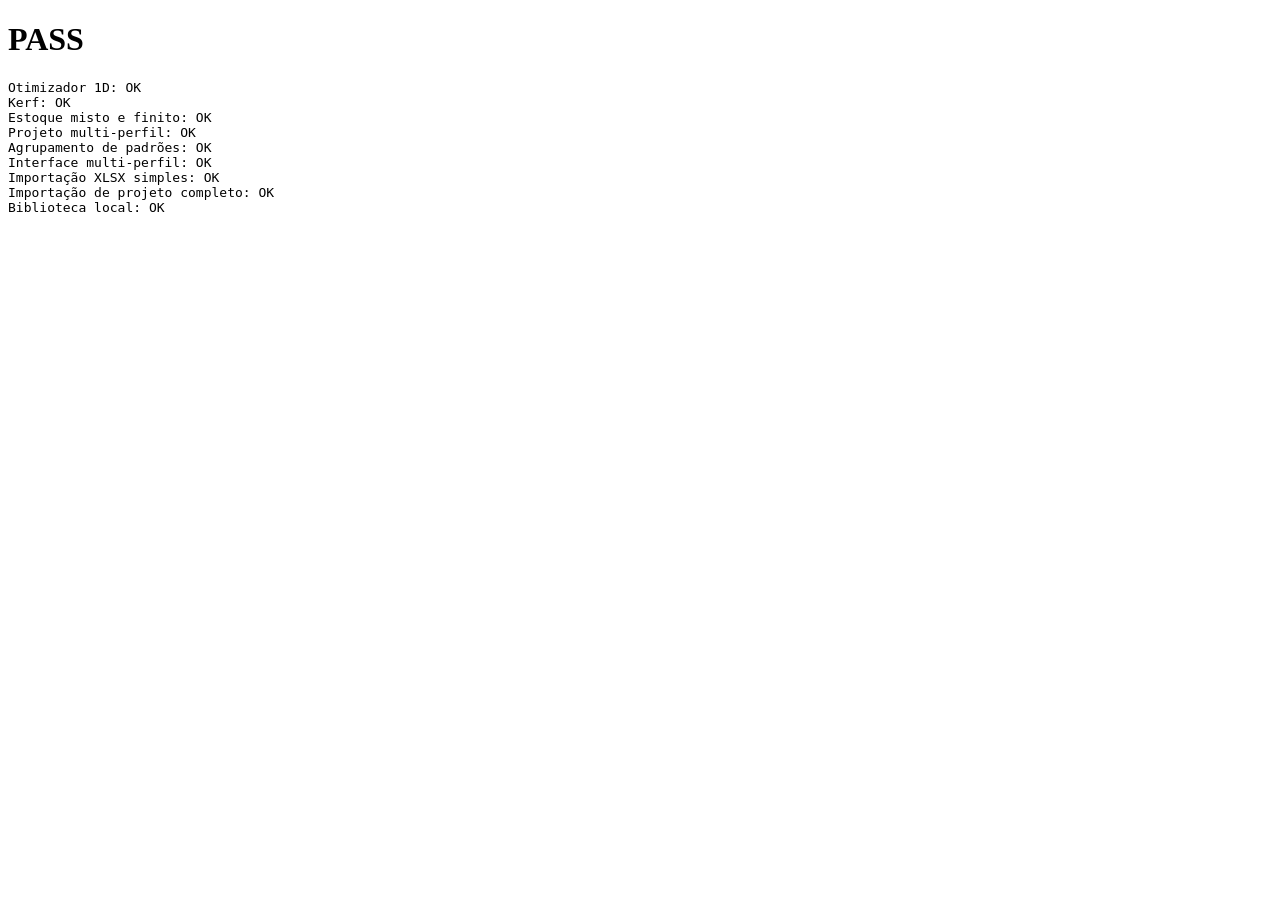
==== tests/browser-tests.html @ cd0a976c "feat: cria PipeSaver com projetos multi-perfil" ====
<!doctype html>
<html lang="pt-BR">
<head><meta charset="utf-8"><title>Testes PipeSaver</title></head>
<body>
  <h1 id="status">RUNNING</h1>
  <pre id="details"></pre>
  <iframe id="app" src="../index.html" style="position:absolute;width:1px;height:1px;opacity:0"></iframe>
  <script>
    const wait = ms => new Promise(resolve => setTimeout(resolve, ms));
    document.getElementById('app').addEventListener('load', async () => {
      const log = [];
      try {
        const frame = document.getElementById('app'), win = frame.contentWindow, doc = frame.contentDocument;
        const core = win.PipeSaverCore;
        if (!core) throw new Error('API PipeSaverCore não carregada');
        if (!win.XLSX) throw new Error('SheetJS local não carregado');
        if (doc.getElementById('emptyState')) throw new Error('O painel vazio ainda está presente');
        if (doc.querySelector('.brand-name').textContent.replace(/\s/g, '') !== 'PipeSaver' || doc.querySelector('.brand small')) throw new Error('A marca PipeSaver não foi compactada corretamente');
        if (core.numberFrom('1.250,5') !== 1250.5) throw new Error('Conversão numérica pt-BR inválida');

        const base = { projectName:'Teste', material:'Aço', profile:{type:'rectTube',label:'Tubo retangular',dimensions:{width:80,height:40,thickness:3}}, stockLength:6000 };
        const noKerf = core.optimizeCuttingList({ ...base, kerf:0, cuts:[{id:'A',length:3000,quantity:2,colorIndex:0}] });
        if (noKerf.bins.length !== 1 || noKerf.totalWaste !== 0) throw new Error('Plano sem kerf incorreto');
        const withKerf = core.optimizeCuttingList({ ...base, kerf:3, cuts:[{id:'A',length:3000,quantity:2,colorIndex:0}] });
        if (withKerf.bins.length !== 2 || withKerf.totalKerfLoss !== 6 || withKerf.totalWaste !== 5994 || withKerf.utilization !== 50) throw new Error('Espessura de corte não foi respeitada');
        const exactFit = core.optimizeCuttingList({ ...base, kerf:3, cuts:[{id:'A',length:3000,quantity:1,colorIndex:0},{id:'B',length:2997,quantity:1,colorIndex:1}] });
        if (exactFit.bins.length !== 1 || Math.abs(exactFit.bins[0].used - 6000) > 1e-7 || !exactFit.optimal) throw new Error('Encaixe exato ou prova de ótimo incorreta');
        if (core.groupedPatterns(withKerf)[0].bins.length !== 2) throw new Error('Agrupamento de padrões iguais incorreto');
        const mixed = core.optimizeCuttingList({ ...base, name:'Estoque misto', kerf:3, stockTypes:[
          {id:'retalho-2003',kind:'scrap',length:2003,quantity:1},
          {id:'retalho-1000',kind:'scrap',length:1000,quantity:1},
          {id:'comercial-6000',kind:'commercial',length:6000,quantity:null}
        ], cuts:[{id:'M',length:1000,quantity:3,colorIndex:0}] });
        if (mixed.bins.length !== 2 || mixed.totalStockLength !== 3003 || mixed.totalWaste !== 0 || mixed.bins.some(bin => bin.stockType.kind !== 'scrap')) throw new Error('Seleção de retalhos/blanks mistos incorreta');
        let shortageDetected = false;
        try { core.optimizeCuttingList({ ...base, name:'Estoque finito', kerf:0, stockTypes:[{id:'unico',kind:'scrap',length:1000,quantity:1}], cuts:[{id:'F',length:1000,quantity:2,colorIndex:0}] }); }
        catch (error) { shortageDetected = /insuficiente/.test(error.message); }
        if (!shortageDetected) throw new Error('Limite de quantidade dos blanks não foi respeitado');
        const project = core.optimizeProject({ projectName:'Projeto completo', profiles:[
          { ...base, id:'perfil-a', name:'Perfil A', kerf:0, stockTypes:[{id:'a-6000',kind:'commercial',length:6000,quantity:null}], cuts:[{id:'A',length:1000,quantity:2,colorIndex:0}] },
          { ...base, id:'perfil-b', name:'Perfil B', kerf:0, stockTypes:[{id:'b-3000',kind:'commercial',length:3000,quantity:null}], cuts:[{id:'B',length:500,quantity:2,colorIndex:0}] }
        ] });
        if (project.profileResults.length !== 2 || project.totalPieces !== 4 || project.totalBars !== 2) throw new Error('Perfis diferentes foram misturados ou não agregados corretamente');
        log.push('Otimizador 1D: OK', 'Kerf: OK', 'Estoque misto e finito: OK', 'Projeto multi-perfil: OK', 'Agrupamento de padrões: OK');

        const cutsBody = doc.getElementById('cutsBody');
        if (cutsBody.rows.length !== 1) throw new Error('Lista inicial de medidas inválida');
        const profileSelect = doc.getElementById('profileSelect');
        if (profileSelect.options.length !== 1 || doc.getElementById('stockBody').children.length !== 1) throw new Error('Cadastro inicial do perfil inválido');
        doc.getElementById('profileName').value = 'Longarinas';
        doc.getElementById('profileName').dispatchEvent(new Event('input'));
        doc.getElementById('addProfileButton').click();
        if (profileSelect.options.length !== 2 || doc.getElementById('profileName').value !== 'Perfil 2') throw new Error('Botão adicionar perfil falhou');
        profileSelect.value = profileSelect.options[0].value;
        profileSelect.dispatchEvent(new Event('change'));
        if (doc.getElementById('profileName').value !== 'Longarinas') throw new Error('Dados não foram preservados ao trocar de perfil');
        const stockBody = doc.getElementById('stockBody');
        doc.getElementById('addStockButton').click();
        if (stockBody.children.length !== 2 || stockBody.lastElementChild.querySelector('.stock-kind').value !== 'scrap') throw new Error('Botão adicionar blank/retalho falhou');
        stockBody.lastElementChild.querySelector('.remove-stock').click();
        if (stockBody.children.length !== 1) throw new Error('Remoção de blank/retalho falhou');
        doc.getElementById('addCutButton').click();
        if (cutsBody.rows.length !== 2) throw new Error('Botão adicionar medida falhou');
        cutsBody.querySelector('tr:last-child .remove-cut').click();
        doc.getElementById('sectionType').value = 'roundTube';
        doc.getElementById('sectionType').dispatchEvent(new Event('change'));
        if (doc.querySelectorAll('#dimensionFields input').length !== 2) throw new Error('Campos dinâmicos da seção falharam');

        const row = cutsBody.rows[0];
        row.querySelector('.cut-id').value = 'T01'; row.querySelector('.cut-length').value = '1000'; row.querySelector('.cut-quantity').value = '6';
        doc.getElementById('optimizeButton').click();
        for (let retry = 0; retry < 40 && doc.getElementById('resultContent').hidden; retry++) await wait(50);
        if (doc.getElementById('resultContent').hidden || doc.getElementById('metricBars').textContent !== '2') throw new Error('Fluxo da interface não gerou o plano esperado');

        const workbook = win.XLSX.utils.book_new();
        win.XLSX.utils.book_append_sheet(workbook, win.XLSX.utils.aoa_to_sheet([['Identificacao','Comprimento_mm','Quantidade'],['IMP-01',1500,2]]), 'Cortes');
        const bytes = win.XLSX.write(workbook, { bookType:'xlsx', type:'array' });
        const transfer = new win.DataTransfer();
        transfer.items.add(new win.File([bytes], 'teste.xlsx', { type:'application/vnd.openxmlformats-officedocument.spreadsheetml.sheet' }));
        const input = doc.getElementById('excelInput');
        Object.defineProperty(input, 'files', { configurable:true, value:transfer.files });
        input.dispatchEvent(new win.Event('change'));
        for (let retry = 0; retry < 40 && cutsBody.querySelector('.cut-id').value !== 'IMP-01'; retry++) await wait(50);
        if (cutsBody.rows.length !== 1 || cutsBody.querySelector('.cut-length').value !== '1500' || cutsBody.querySelector('.cut-quantity').value !== '2') throw new Error('Importação XLSX inválida');

        const fullWorkbook = win.XLSX.utils.book_new();
        win.XLSX.utils.book_append_sheet(fullWorkbook, win.XLSX.utils.aoa_to_sheet([
          ['Perfil','Material','Tipo_secao','Dimensao_A_mm','Dimensao_B_mm','Espessura_mm','Kerf_mm','Tipo_blank','Comprimento_blank_mm','Quantidade_blank'],
          ['Tubos Ø60','Aço carbono','Tubo redondo',60,'',3,3,'Comercial',6000,''],
          ['Tubos Ø60','Aço carbono','Tubo redondo',60,'',3,3,'Retalho',1800,2],
          ['Travessas 80x40','Aço carbono','Tubo retangular',80,40,3,2,'Comercial',12000,4]
        ]), 'Perfis');
        win.XLSX.utils.book_append_sheet(fullWorkbook, win.XLSX.utils.aoa_to_sheet([
          ['Perfil','Identificacao','Comprimento_mm','Quantidade'],
          ['Tubos Ø60','TP-01',1200,3],
          ['Travessas 80x40','TR-01',850,5]
        ]), 'Cortes');
        const fullBytes = win.XLSX.write(fullWorkbook, { bookType:'xlsx', type:'array' });
        const fullTransfer = new win.DataTransfer();
        fullTransfer.items.add(new win.File([fullBytes], 'projeto-completo.xlsx', { type:'application/vnd.openxmlformats-officedocument.spreadsheetml.sheet' }));
        Object.defineProperty(input, 'files', { configurable:true, value:fullTransfer.files });
        input.dispatchEvent(new win.Event('change'));
        for (let retry = 0; retry < 40 && (profileSelect.options[0]?.textContent !== 'Tubos Ø60' || cutsBody.querySelector('.cut-id')?.value !== 'TP-01'); retry++) await wait(50);
        if (profileSelect.options.length !== 2 || stockBody.children.length !== 2 || cutsBody.querySelector('.cut-id').value !== 'TP-01') throw new Error('Importação do projeto completo inválida');
        profileSelect.value = profileSelect.options[1].value;
        profileSelect.dispatchEvent(new Event('change'));
        if (doc.getElementById('sectionType').value !== 'rectTube' || cutsBody.querySelector('.cut-id').value !== 'TR-01' || stockBody.querySelector('.stock-length').value !== '12000') throw new Error('Relacionamento entre perfis, blanks e cortes importados inválido');
        log.push('Interface multi-perfil: OK', 'Importação XLSX simples: OK', 'Importação de projeto completo: OK', 'Biblioteca local: OK');
        document.getElementById('status').textContent = 'PASS';
      } catch (error) {
        document.getElementById('status').textContent = 'FAIL';
        log.push(error.stack || error.message);
      }
      document.getElementById('details').textContent = log.join('\n');
    });
  </script>
</body>
</html>
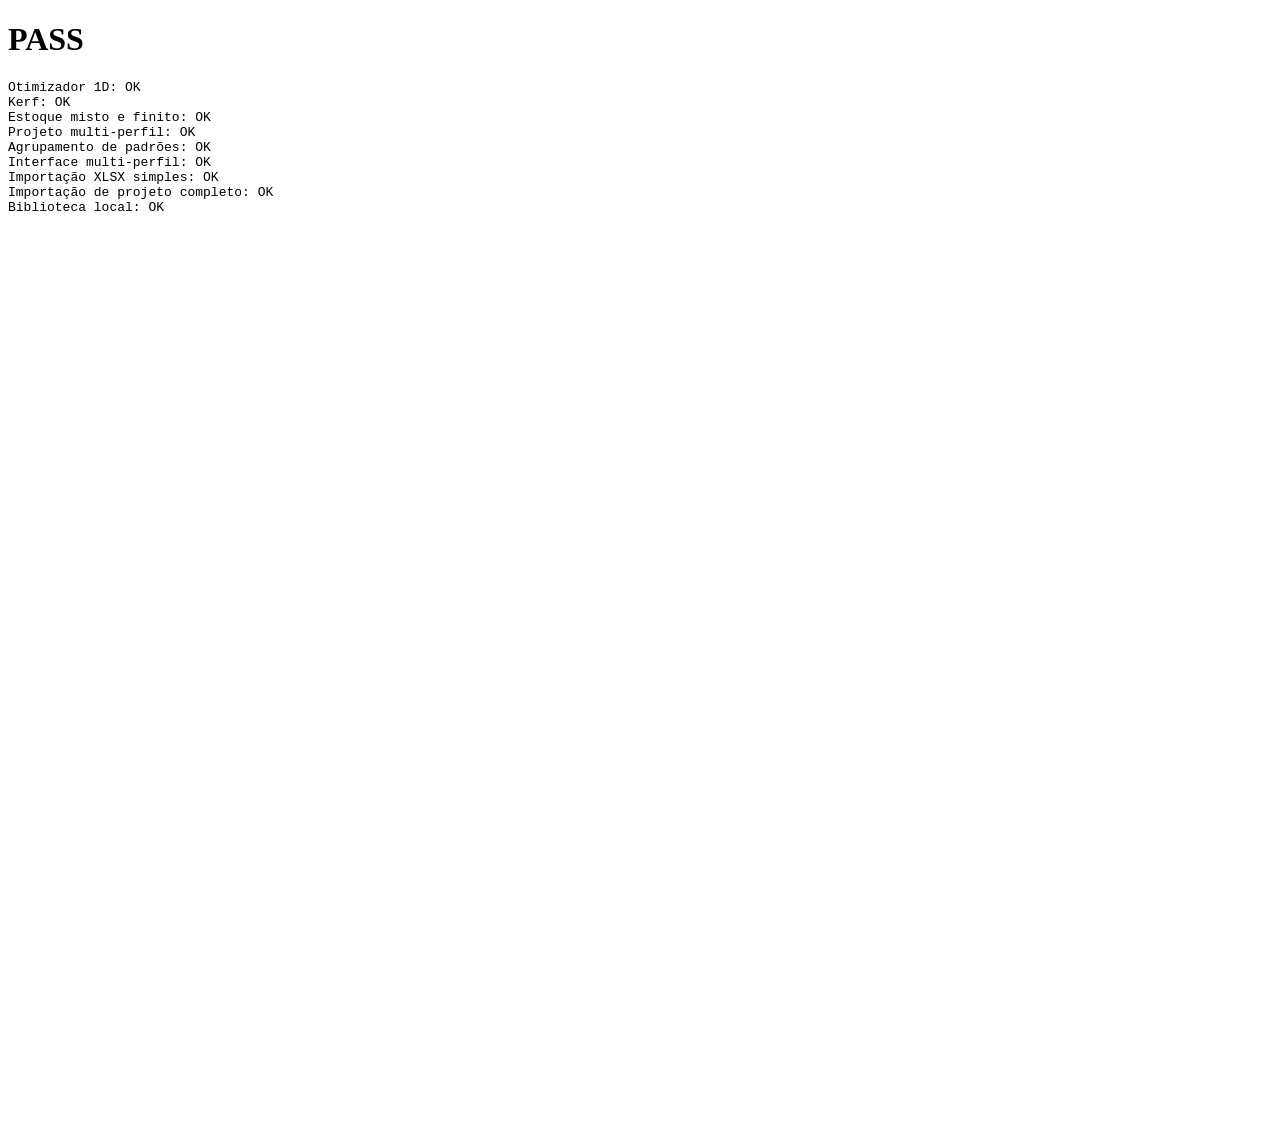
==== commit e43965b6: "fix: alinha dimensoes do tubo redondo" ====
--- a/tests/browser-tests.html
+++ b/tests/browser-tests.html
@@ -4,7 +4,7 @@
 <body>
   <h1 id="status">RUNNING</h1>
   <pre id="details"></pre>
-  <iframe id="app" src="../index.html" style="position:absolute;width:1px;height:1px;opacity:0"></iframe>
+  <iframe id="app" src="../index.html" style="position:absolute;width:400px;height:900px;opacity:0;pointer-events:none"></iframe>
   <script>
     const wait = ms => new Promise(resolve => setTimeout(resolve, ms));
     document.getElementById('app').addEventListener('load', async () => {
@@ -31,11 +31,11 @@
           {id:'retalho-1000',kind:'scrap',length:1000,quantity:1},
           {id:'comercial-6000',kind:'commercial',length:6000,quantity:null}
         ], cuts:[{id:'M',length:1000,quantity:3,colorIndex:0}] });
-        if (mixed.bins.length !== 2 || mixed.totalStockLength !== 3003 || mixed.totalWaste !== 0 || mixed.bins.some(bin => bin.stockType.kind !== 'scrap')) throw new Error('Seleção de retalhos/blanks mistos incorreta');
+        if (mixed.bins.length !== 2 || mixed.totalStockLength !== 3003 || mixed.totalWaste !== 0 || mixed.bins.some(bin => bin.stockType.kind !== 'scrap')) throw new Error('Seleção de barras mistas incorreta');
         let shortageDetected = false;
         try { core.optimizeCuttingList({ ...base, name:'Estoque finito', kerf:0, stockTypes:[{id:'unico',kind:'scrap',length:1000,quantity:1}], cuts:[{id:'F',length:1000,quantity:2,colorIndex:0}] }); }
         catch (error) { shortageDetected = /insuficiente/.test(error.message); }
-        if (!shortageDetected) throw new Error('Limite de quantidade dos blanks não foi respeitado');
+        if (!shortageDetected) throw new Error('Limite de quantidade das barras não foi respeitado');
         const project = core.optimizeProject({ projectName:'Projeto completo', profiles:[
           { ...base, id:'perfil-a', name:'Perfil A', kerf:0, stockTypes:[{id:'a-6000',kind:'commercial',length:6000,quantity:null}], cuts:[{id:'A',length:1000,quantity:2,colorIndex:0}] },
           { ...base, id:'perfil-b', name:'Perfil B', kerf:0, stockTypes:[{id:'b-3000',kind:'commercial',length:3000,quantity:null}], cuts:[{id:'B',length:500,quantity:2,colorIndex:0}] }
@@ -44,29 +44,40 @@
         log.push('Otimizador 1D: OK', 'Kerf: OK', 'Estoque misto e finito: OK', 'Projeto multi-perfil: OK', 'Agrupamento de padrões: OK');
 
         const cutsBody = doc.getElementById('cutsBody');
-        if (cutsBody.rows.length !== 1) throw new Error('Lista inicial de medidas inválida');
-        const profileSelect = doc.getElementById('profileSelect');
-        if (profileSelect.options.length !== 1 || doc.getElementById('stockBody').children.length !== 1) throw new Error('Cadastro inicial do perfil inválido');
+        if (cutsBody.children.length !== 1) throw new Error('Lista inicial de medidas inválida');
+        if (/\bblank/i.test(doc.body.textContent)) throw new Error('O termo blank ainda aparece na interface');
+        const profileList = doc.getElementById('profileList'), profileItems = () => [...profileList.querySelectorAll('.profile-list-item')];
+        if (profileItems().length !== 1 || doc.getElementById('stockBody').children.length !== 1) throw new Error('Cadastro inicial do perfil inválido');
         doc.getElementById('profileName').value = 'Longarinas';
         doc.getElementById('profileName').dispatchEvent(new Event('input'));
         doc.getElementById('addProfileButton').click();
-        if (profileSelect.options.length !== 2 || doc.getElementById('profileName').value !== 'Perfil 2') throw new Error('Botão adicionar perfil falhou');
-        profileSelect.value = profileSelect.options[0].value;
-        profileSelect.dispatchEvent(new Event('change'));
+        if (profileItems().length !== 2 || doc.getElementById('profileName').value !== 'Perfil 2') throw new Error('Botão adicionar perfil falhou');
+        doc.getElementById('addProfileButton').click();
+        profileItems()[2].querySelector('.profile-list-remove').click();
+        if (profileItems().length !== 2 || doc.getElementById('profileName').value !== 'Perfil 2') throw new Error('Remoção pela lista de perfis falhou');
+        profileItems()[0].querySelector('.profile-list-select').click();
         if (doc.getElementById('profileName').value !== 'Longarinas') throw new Error('Dados não foram preservados ao trocar de perfil');
+        if (!profileItems()[0].classList.contains('active') || !profileItems()[0].textContent.includes('Longarinas')) throw new Error('Lista visível de perfis não indicou o item em edição');
         const stockBody = doc.getElementById('stockBody');
         doc.getElementById('addStockButton').click();
-        if (stockBody.children.length !== 2 || stockBody.lastElementChild.querySelector('.stock-kind').value !== 'scrap') throw new Error('Botão adicionar blank/retalho falhou');
+        const firstProfileId = profileItems()[0].dataset.profileId;
+        if (stockBody.children.length !== 2 || stockBody.lastElementChild.querySelector('.stock-profile').value !== firstProfileId) throw new Error('Botão adicionar barra falhou');
+        doc.getElementById('addStockButton').click();
         stockBody.lastElementChild.querySelector('.remove-stock').click();
-        if (stockBody.children.length !== 1) throw new Error('Remoção de blank/retalho falhou');
+        if (stockBody.children.length !== 2) throw new Error('Remoção de barra falhou');
+        const stockRows = [...stockBody.querySelectorAll('.stock-row')];
+        stockRows[0].querySelector('.stock-length').value = '6000'; stockRows[0].querySelector('.stock-quantity').value = '2';
+        stockRows[1].querySelector('.stock-length').value = '4000'; stockRows[1].querySelector('.stock-quantity').value = '1';
         doc.getElementById('addCutButton').click();
-        if (cutsBody.rows.length !== 2) throw new Error('Botão adicionar medida falhou');
-        cutsBody.querySelector('tr:last-child .remove-cut').click();
+        if (cutsBody.children.length !== 2 || cutsBody.lastElementChild.querySelector('.cut-profile').value !== firstProfileId) throw new Error('Botão adicionar medida falhou');
+        cutsBody.querySelector('.cut-row:last-child .remove-cut').click();
         doc.getElementById('sectionType').value = 'roundTube';
         doc.getElementById('sectionType').dispatchEvent(new Event('change'));
         if (doc.querySelectorAll('#dimensionFields input').length !== 2) throw new Error('Campos dinâmicos da seção falharam');
+        const dimensionInputs = [...doc.querySelectorAll('#dimensionFields input')];
+        if (Math.abs(dimensionInputs[0].getBoundingClientRect().top - dimensionInputs[1].getBoundingClientRect().top) > 0.5) throw new Error('Diâmetro e espessura do tubo redondo estão desalinhados');
 
-        const row = cutsBody.rows[0];
+        const row = cutsBody.children[0];
         row.querySelector('.cut-id').value = 'T01'; row.querySelector('.cut-length').value = '1000'; row.querySelector('.cut-quantity').value = '6';
         doc.getElementById('optimizeButton').click();
         for (let retry = 0; retry < 40 && doc.getElementById('resultContent').hidden; retry++) await wait(50);
@@ -81,30 +92,40 @@
         Object.defineProperty(input, 'files', { configurable:true, value:transfer.files });
         input.dispatchEvent(new win.Event('change'));
         for (let retry = 0; retry < 40 && cutsBody.querySelector('.cut-id').value !== 'IMP-01'; retry++) await wait(50);
-        if (cutsBody.rows.length !== 1 || cutsBody.querySelector('.cut-length').value !== '1500' || cutsBody.querySelector('.cut-quantity').value !== '2') throw new Error('Importação XLSX inválida');
+        if (cutsBody.children.length !== 1 || cutsBody.querySelector('.cut-length').value !== '1500' || cutsBody.querySelector('.cut-quantity').value !== '2') throw new Error('Importação XLSX inválida');
 
         const fullWorkbook = win.XLSX.utils.book_new();
         win.XLSX.utils.book_append_sheet(fullWorkbook, win.XLSX.utils.aoa_to_sheet([
-          ['Perfil','Material','Tipo_secao','Dimensao_A_mm','Dimensao_B_mm','Espessura_mm','Kerf_mm','Tipo_blank','Comprimento_blank_mm','Quantidade_blank'],
-          ['Tubos Ø60','Aço carbono','Tubo redondo',60,'',3,3,'Comercial',6000,''],
-          ['Tubos Ø60','Aço carbono','Tubo redondo',60,'',3,3,'Retalho',1800,2],
-          ['Travessas 80x40','Aço carbono','Tubo retangular',80,40,3,2,'Comercial',12000,4]
+          ['Perfil','Material','Tipo_secao','Dimensao_A_mm','Dimensao_B_mm','Espessura_mm'],
+          ['Tubos Ø60','Aço carbono','Tubo redondo',60,'',3],
+          ['Travessas 80x40','Aço carbono','Tubo retangular',80,40,3]
         ]), 'Perfis');
+        win.XLSX.utils.book_append_sheet(fullWorkbook, win.XLSX.utils.aoa_to_sheet([
+          ['Perfil','Comprimento_barra_mm','Quantidade'],
+          ['Tubos Ø60',6000,2],
+          ['Tubos Ø60',1800,1],
+          ['Travessas 80x40',12000,4]
+        ]), 'Barras');
         win.XLSX.utils.book_append_sheet(fullWorkbook, win.XLSX.utils.aoa_to_sheet([
           ['Perfil','Identificacao','Comprimento_mm','Quantidade'],
           ['Tubos Ø60','TP-01',1200,3],
           ['Travessas 80x40','TR-01',850,5]
         ]), 'Cortes');
+        win.XLSX.utils.book_append_sheet(fullWorkbook, win.XLSX.utils.aoa_to_sheet([
+          ['Configuracao','Valor'],
+          ['Nome_projeto','Projeto importado'],
+          ['Espessura_corte_mm',2]
+        ]), 'Configuracoes');
         const fullBytes = win.XLSX.write(fullWorkbook, { bookType:'xlsx', type:'array' });
         const fullTransfer = new win.DataTransfer();
         fullTransfer.items.add(new win.File([fullBytes], 'projeto-completo.xlsx', { type:'application/vnd.openxmlformats-officedocument.spreadsheetml.sheet' }));
         Object.defineProperty(input, 'files', { configurable:true, value:fullTransfer.files });
         input.dispatchEvent(new win.Event('change'));
-        for (let retry = 0; retry < 40 && (profileSelect.options[0]?.textContent !== 'Tubos Ø60' || cutsBody.querySelector('.cut-id')?.value !== 'TP-01'); retry++) await wait(50);
-        if (profileSelect.options.length !== 2 || stockBody.children.length !== 2 || cutsBody.querySelector('.cut-id').value !== 'TP-01') throw new Error('Importação do projeto completo inválida');
-        profileSelect.value = profileSelect.options[1].value;
-        profileSelect.dispatchEvent(new Event('change'));
-        if (doc.getElementById('sectionType').value !== 'rectTube' || cutsBody.querySelector('.cut-id').value !== 'TR-01' || stockBody.querySelector('.stock-length').value !== '12000') throw new Error('Relacionamento entre perfis, blanks e cortes importados inválido');
+        for (let retry = 0; retry < 40 && (profileItems()[0]?.querySelector('strong').textContent !== 'Tubos Ø60' || cutsBody.querySelector('.cut-id')?.value !== 'TP-01'); retry++) await wait(50);
+        if (profileItems().length !== 2 || stockBody.children.length !== 3 || cutsBody.children.length !== 2 || cutsBody.querySelector('.cut-id').value !== 'TP-01' || doc.getElementById('kerf').value !== '2') throw new Error('Importação do projeto completo inválida');
+        profileItems()[1].querySelector('.profile-list-select').click();
+        const secondProfileId = profileItems()[1].dataset.profileId, secondCut = [...cutsBody.children].find(item => item.querySelector('.cut-profile').value === secondProfileId), secondStock = [...stockBody.children].find(item => item.querySelector('.stock-profile').value === secondProfileId);
+        if (doc.getElementById('sectionType').value !== 'rectTube' || secondCut?.querySelector('.cut-id').value !== 'TR-01' || secondStock?.querySelector('.stock-length').value !== '12000') throw new Error('Relacionamento entre perfis, barras e cortes importados inválido');
         log.push('Interface multi-perfil: OK', 'Importação XLSX simples: OK', 'Importação de projeto completo: OK', 'Biblioteca local: OK');
         document.getElementById('status').textContent = 'PASS';
       } catch (error) {
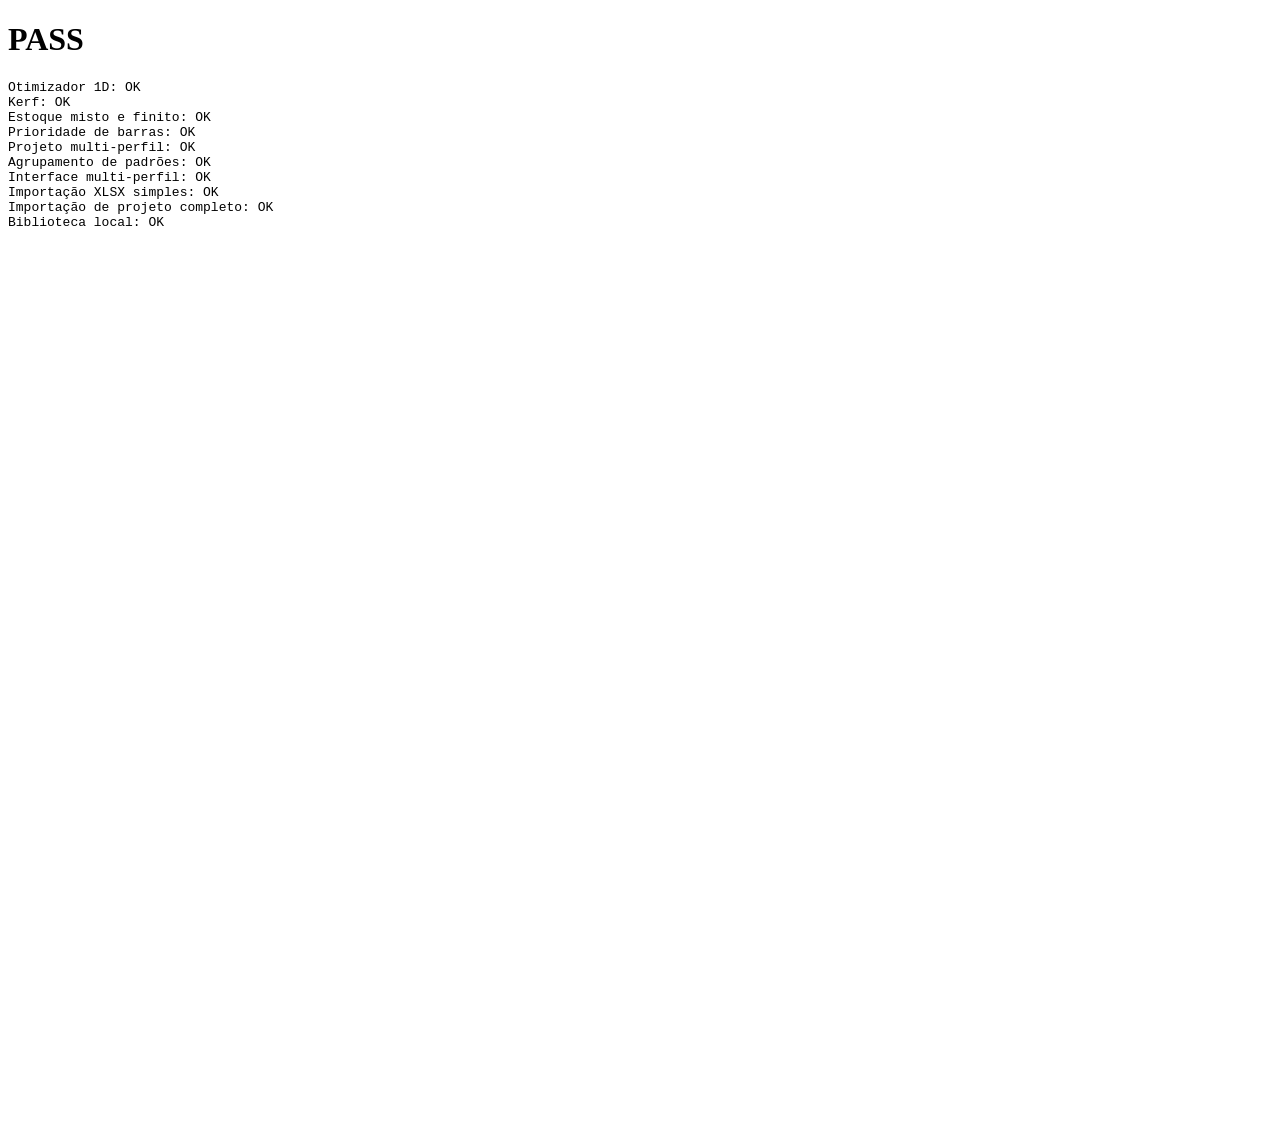
==== commit 4466e020: "feat: permite priorizar barras disponiveis" ====
--- a/tests/browser-tests.html
+++ b/tests/browser-tests.html
@@ -32,6 +32,16 @@
           {id:'comercial-6000',kind:'commercial',length:6000,quantity:null}
         ], cuts:[{id:'M',length:1000,quantity:3,colorIndex:0}] });
         if (mixed.bins.length !== 2 || mixed.totalStockLength !== 3003 || mixed.totalWaste !== 0 || mixed.bins.some(bin => bin.stockType.kind !== 'scrap')) throw new Error('Seleção de barras mistas incorreta');
+        const regularStock = core.optimizeCuttingList({ ...base, name:'Sem prioridade', kerf:3, stockTypes:[
+          {id:'barra-4000',length:4000,quantity:1,priority:false},
+          {id:'barra-6000',length:6000,quantity:2,priority:false}
+        ], cuts:[{id:'R',length:1250,quantity:8,colorIndex:0}] });
+        const priorityStock = core.optimizeCuttingList({ ...base, name:'Com prioridade', kerf:3, stockTypes:[
+          {id:'barra-4000',length:4000,quantity:1,priority:true},
+          {id:'barra-6000',length:6000,quantity:2,priority:false}
+        ], cuts:[{id:'R',length:1250,quantity:8,colorIndex:0}] });
+        if (regularStock.bins.length !== 2 || regularStock.bins.some(bin => bin.stockLength !== 6000)) throw new Error('Otimização normal de barras incorreta');
+        if (priorityStock.bins.length !== 3 || priorityStock.bins.filter(bin => bin.stockType.priority && bin.stockLength === 4000).length !== 1) throw new Error('Barra prioritária não foi consumida primeiro');
         let shortageDetected = false;
         try { core.optimizeCuttingList({ ...base, name:'Estoque finito', kerf:0, stockTypes:[{id:'unico',kind:'scrap',length:1000,quantity:1}], cuts:[{id:'F',length:1000,quantity:2,colorIndex:0}] }); }
         catch (error) { shortageDetected = /insuficiente/.test(error.message); }
@@ -41,7 +51,7 @@
           { ...base, id:'perfil-b', name:'Perfil B', kerf:0, stockTypes:[{id:'b-3000',kind:'commercial',length:3000,quantity:null}], cuts:[{id:'B',length:500,quantity:2,colorIndex:0}] }
         ] });
         if (project.profileResults.length !== 2 || project.totalPieces !== 4 || project.totalBars !== 2) throw new Error('Perfis diferentes foram misturados ou não agregados corretamente');
-        log.push('Otimizador 1D: OK', 'Kerf: OK', 'Estoque misto e finito: OK', 'Projeto multi-perfil: OK', 'Agrupamento de padrões: OK');
+        log.push('Otimizador 1D: OK', 'Kerf: OK', 'Estoque misto e finito: OK', 'Prioridade de barras: OK', 'Projeto multi-perfil: OK', 'Agrupamento de padrões: OK');
 
         const cutsBody = doc.getElementById('cutsBody');
         if (cutsBody.children.length !== 1) throw new Error('Lista inicial de medidas inválida');
@@ -67,7 +77,7 @@
         if (stockBody.children.length !== 2) throw new Error('Remoção de barra falhou');
         const stockRows = [...stockBody.querySelectorAll('.stock-row')];
         stockRows[0].querySelector('.stock-length').value = '6000'; stockRows[0].querySelector('.stock-quantity').value = '2';
-        stockRows[1].querySelector('.stock-length').value = '4000'; stockRows[1].querySelector('.stock-quantity').value = '1';
+        stockRows[1].querySelector('.stock-length').value = '4000'; stockRows[1].querySelector('.stock-quantity').value = '1'; stockRows[1].querySelector('.stock-priority').checked = true;
         doc.getElementById('addCutButton').click();
         if (cutsBody.children.length !== 2 || cutsBody.lastElementChild.querySelector('.cut-profile').value !== firstProfileId) throw new Error('Botão adicionar medida falhou');
         cutsBody.querySelector('.cut-row:last-child .remove-cut').click();
@@ -101,10 +111,10 @@
           ['Travessas 80x40','Aço carbono','Tubo retangular',80,40,3]
         ]), 'Perfis');
         win.XLSX.utils.book_append_sheet(fullWorkbook, win.XLSX.utils.aoa_to_sheet([
-          ['Perfil','Comprimento_barra_mm','Quantidade'],
-          ['Tubos Ø60',6000,2],
-          ['Tubos Ø60',1800,1],
-          ['Travessas 80x40',12000,4]
+          ['Perfil','Comprimento_barra_mm','Quantidade','Priorizar'],
+          ['Tubos Ø60',6000,2,'Não'],
+          ['Tubos Ø60',1800,1,'Sim'],
+          ['Travessas 80x40',12000,4,'Não']
         ]), 'Barras');
         win.XLSX.utils.book_append_sheet(fullWorkbook, win.XLSX.utils.aoa_to_sheet([
           ['Perfil','Identificacao','Comprimento_mm','Quantidade'],
@@ -122,7 +132,7 @@
         Object.defineProperty(input, 'files', { configurable:true, value:fullTransfer.files });
         input.dispatchEvent(new win.Event('change'));
         for (let retry = 0; retry < 40 && (profileItems()[0]?.querySelector('strong').textContent !== 'Tubos Ø60' || cutsBody.querySelector('.cut-id')?.value !== 'TP-01'); retry++) await wait(50);
-        if (profileItems().length !== 2 || stockBody.children.length !== 3 || cutsBody.children.length !== 2 || cutsBody.querySelector('.cut-id').value !== 'TP-01' || doc.getElementById('kerf').value !== '2') throw new Error('Importação do projeto completo inválida');
+        if (profileItems().length !== 2 || stockBody.children.length !== 3 || cutsBody.children.length !== 2 || cutsBody.querySelector('.cut-id').value !== 'TP-01' || doc.getElementById('kerf').value !== '2' || !stockBody.children[1].querySelector('.stock-priority').checked) throw new Error('Importação do projeto completo inválida');
         profileItems()[1].querySelector('.profile-list-select').click();
         const secondProfileId = profileItems()[1].dataset.profileId, secondCut = [...cutsBody.children].find(item => item.querySelector('.cut-profile').value === secondProfileId), secondStock = [...stockBody.children].find(item => item.querySelector('.stock-profile').value === secondProfileId);
         if (doc.getElementById('sectionType').value !== 'rectTube' || secondCut?.querySelector('.cut-id').value !== 'TR-01' || secondStock?.querySelector('.stock-length').value !== '12000') throw new Error('Relacionamento entre perfis, barras e cortes importados inválido');
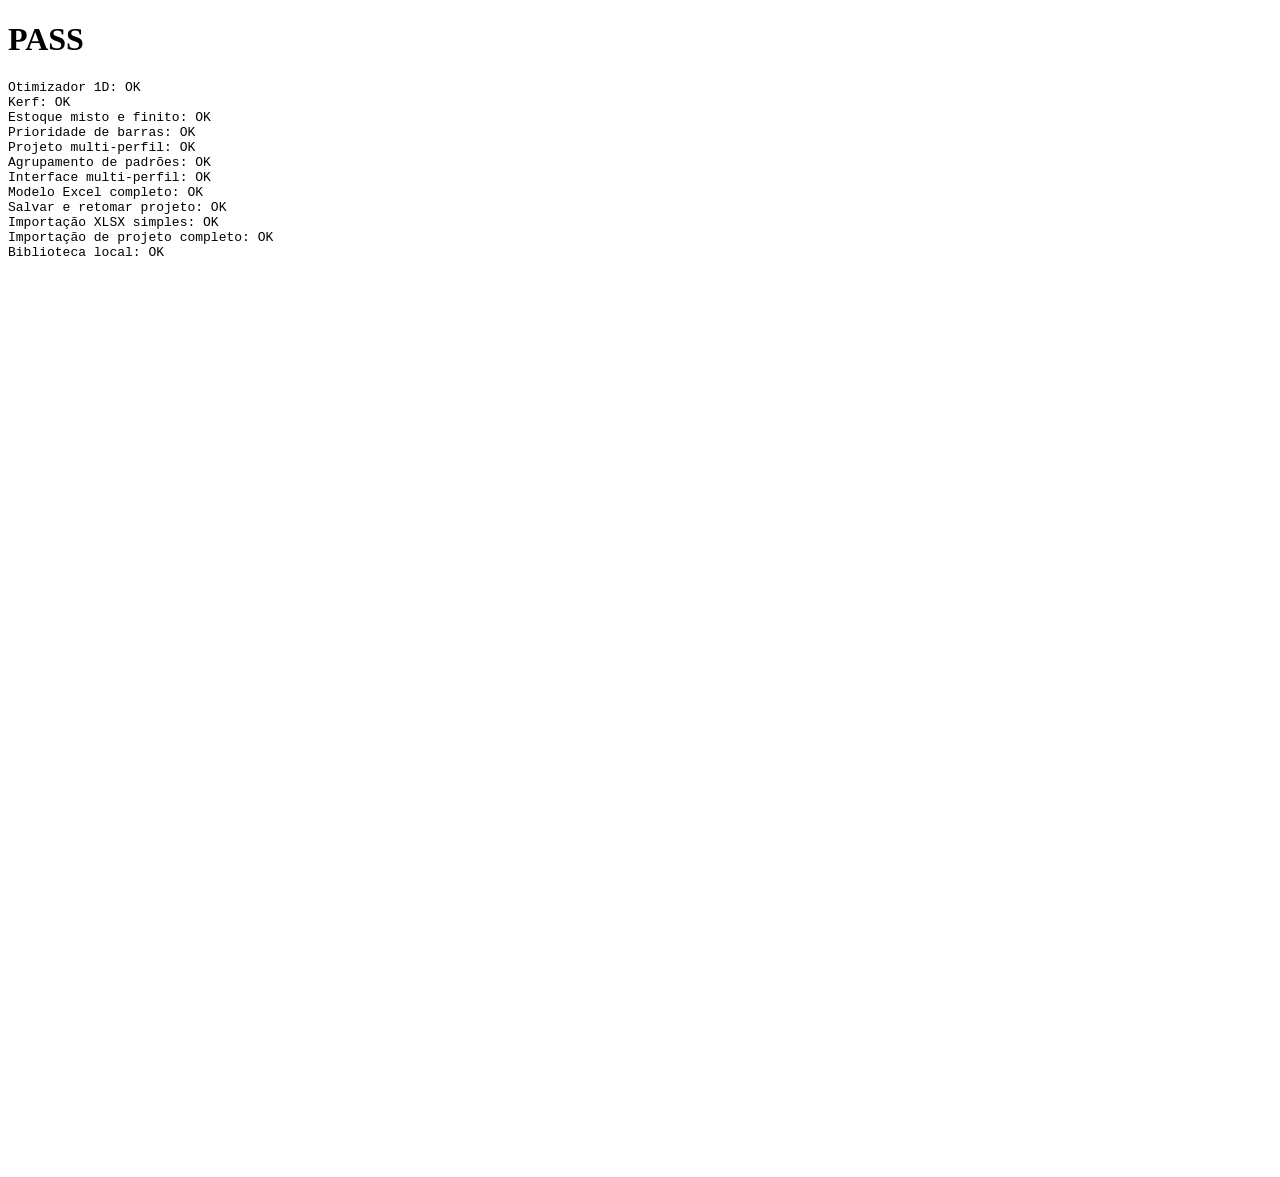
==== commit 820e3ba5: "feat: salva e restaura projetos completos por Excel" ====
--- a/tests/browser-tests.html
+++ b/tests/browser-tests.html
@@ -14,6 +14,7 @@
         const core = win.PipeSaverCore;
         if (!core) throw new Error('API PipeSaverCore não carregada');
         if (!win.XLSX) throw new Error('SheetJS local não carregado');
+        if (!doc.querySelector('.sidebar').firstElementChild.classList.contains('project-file-panel')) throw new Error('Arquivo do projeto não está acima da etapa 1');
         if (doc.getElementById('emptyState')) throw new Error('O painel vazio ainda está presente');
         if (doc.querySelector('.brand-name').textContent.replace(/\s/g, '') !== 'PipeSaver' || doc.querySelector('.brand small')) throw new Error('A marca PipeSaver não foi compactada corretamente');
         if (core.numberFrom('1.250,5') !== 1250.5) throw new Error('Conversão numérica pt-BR inválida');
@@ -53,6 +54,14 @@
         if (project.profileResults.length !== 2 || project.totalPieces !== 4 || project.totalBars !== 2) throw new Error('Perfis diferentes foram misturados ou não agregados corretamente');
         log.push('Otimizador 1D: OK', 'Kerf: OK', 'Estoque misto e finito: OK', 'Prioridade de barras: OK', 'Projeto multi-perfil: OK', 'Agrupamento de padrões: OK');
 
+        const originalWriteFile = win.XLSX.writeFile; let downloadedWorkbook = null, downloadedName = '';
+        win.XLSX.writeFile = (workbook, name) => { downloadedWorkbook = workbook; downloadedName = name; };
+        doc.getElementById('templateButton').click();
+        const expectedSheets = ['Perfis','Barras','Cortes','Configuracoes','Instrucoes'];
+        if (downloadedWorkbook.SheetNames.join('|') !== expectedSheets.join('|') || downloadedName !== 'modelo_completo_pipesaver.xlsx') throw new Error('Modelo Excel completo não foi gerado');
+        const templateProfileRows = win.XLSX.utils.sheet_to_json(downloadedWorkbook.Sheets.Perfis, {header:1,defval:''});
+        if (!['Diametro_mm','Lado_mm','Largura_mm','Altura_mm','Aba_A_mm','Aba_B_mm','Espessura_mm','Descricao_secao'].every(header => templateProfileRows[0].includes(header)) || templateProfileRows.length < 8 || !downloadedWorkbook.Sheets.Perfis['!autofilter'] || !downloadedWorkbook.Sheets.Barras['!autofilter'] || !downloadedWorkbook.Sheets.Cortes['!autofilter']) throw new Error('Modelo não contém todas as dimensões de seção e filtros');
+
         const cutsBody = doc.getElementById('cutsBody');
         if (cutsBody.children.length !== 1) throw new Error('Lista inicial de medidas inválida');
         if (/\bblank/i.test(doc.body.textContent)) throw new Error('O termo blank ainda aparece na interface');
@@ -89,6 +98,10 @@
 
         const row = cutsBody.children[0];
         row.querySelector('.cut-id').value = 'T01'; row.querySelector('.cut-length').value = '1000'; row.querySelector('.cut-quantity').value = '6';
+        doc.getElementById('projectName').value = 'Projeto salvo';
+        doc.getElementById('saveProjectButton').click();
+        const savedProfiles = win.XLSX.utils.sheet_to_json(downloadedWorkbook.Sheets.Perfis, {defval:''}), savedStocks = win.XLSX.utils.sheet_to_json(downloadedWorkbook.Sheets.Barras, {defval:''}), savedCuts = win.XLSX.utils.sheet_to_json(downloadedWorkbook.Sheets.Cortes, {defval:''}), savedSettings = win.XLSX.utils.sheet_to_json(downloadedWorkbook.Sheets.Configuracoes, {header:1,defval:''});
+        if (!downloadedName.includes('Projeto_salvo_projeto_pipesaver') || savedProfiles.length !== 2 || savedStocks.length !== 2 || savedStocks[1].Priorizar !== 'Sim' || savedCuts[0].Identificacao !== 'T01' || !savedSettings.some(item => item[0] === 'Nome_projeto' && item[1] === 'Projeto salvo')) throw new Error('Salvamento do formulário em Excel falhou');
         doc.getElementById('optimizeButton').click();
         for (let retry = 0; retry < 40 && doc.getElementById('resultContent').hidden; retry++) await wait(50);
         if (doc.getElementById('resultContent').hidden || doc.getElementById('metricBars').textContent !== '2') throw new Error('Fluxo da interface não gerou o plano esperado');
@@ -106,9 +119,9 @@
 
         const fullWorkbook = win.XLSX.utils.book_new();
         win.XLSX.utils.book_append_sheet(fullWorkbook, win.XLSX.utils.aoa_to_sheet([
-          ['Perfil','Material','Tipo_secao','Dimensao_A_mm','Dimensao_B_mm','Espessura_mm'],
-          ['Tubos Ø60','Aço carbono','Tubo redondo',60,'',3],
-          ['Travessas 80x40','Aço carbono','Tubo retangular',80,40,3]
+          ['Perfil','Material','Tipo_secao','Diametro_mm','Lado_mm','Largura_mm','Altura_mm','Aba_A_mm','Aba_B_mm','Espessura_mm','Descricao_secao'],
+          ['Tubos Ø60','Aço carbono','Tubo redondo',60,'','','','','',3,''],
+          ['Travessas 80x40','Aço carbono','Tubo retangular','','',80,40,'','',3,'']
         ]), 'Perfis');
         win.XLSX.utils.book_append_sheet(fullWorkbook, win.XLSX.utils.aoa_to_sheet([
           ['Perfil','Comprimento_barra_mm','Quantidade','Priorizar'],
@@ -117,9 +130,9 @@
           ['Travessas 80x40',12000,4,'Não']
         ]), 'Barras');
         win.XLSX.utils.book_append_sheet(fullWorkbook, win.XLSX.utils.aoa_to_sheet([
-          ['Perfil','Identificacao','Comprimento_mm','Quantidade'],
-          ['Tubos Ø60','TP-01',1200,3],
-          ['Travessas 80x40','TR-01',850,5]
+          ['Perfil','Identificacao','Comprimento_mm','Quantidade','Observacao'],
+          ['Tubos Ø60','TP-01',1200,3,'Corte principal'],
+          ['Travessas 80x40','TR-01',850,5,'Separar por lote']
         ]), 'Cortes');
         win.XLSX.utils.book_append_sheet(fullWorkbook, win.XLSX.utils.aoa_to_sheet([
           ['Configuracao','Valor'],
@@ -136,7 +149,11 @@
         profileItems()[1].querySelector('.profile-list-select').click();
         const secondProfileId = profileItems()[1].dataset.profileId, secondCut = [...cutsBody.children].find(item => item.querySelector('.cut-profile').value === secondProfileId), secondStock = [...stockBody.children].find(item => item.querySelector('.stock-profile').value === secondProfileId);
         if (doc.getElementById('sectionType').value !== 'rectTube' || secondCut?.querySelector('.cut-id').value !== 'TR-01' || secondStock?.querySelector('.stock-length').value !== '12000') throw new Error('Relacionamento entre perfis, barras e cortes importados inválido');
-        log.push('Interface multi-perfil: OK', 'Importação XLSX simples: OK', 'Importação de projeto completo: OK', 'Biblioteca local: OK');
+        doc.getElementById('saveProjectButton').click();
+        const roundTripCuts = win.XLSX.utils.sheet_to_json(downloadedWorkbook.Sheets.Cortes, {defval:''});
+        if (roundTripCuts[0].Observacao !== 'Corte principal' || roundTripCuts[1].Observacao !== 'Separar por lote') throw new Error('Observações não foram preservadas ao reabrir e salvar o projeto');
+        win.XLSX.writeFile = originalWriteFile;
+        log.push('Interface multi-perfil: OK', 'Modelo Excel completo: OK', 'Salvar e retomar projeto: OK', 'Importação XLSX simples: OK', 'Importação de projeto completo: OK', 'Biblioteca local: OK');
         document.getElementById('status').textContent = 'PASS';
       } catch (error) {
         document.getElementById('status').textContent = 'FAIL';
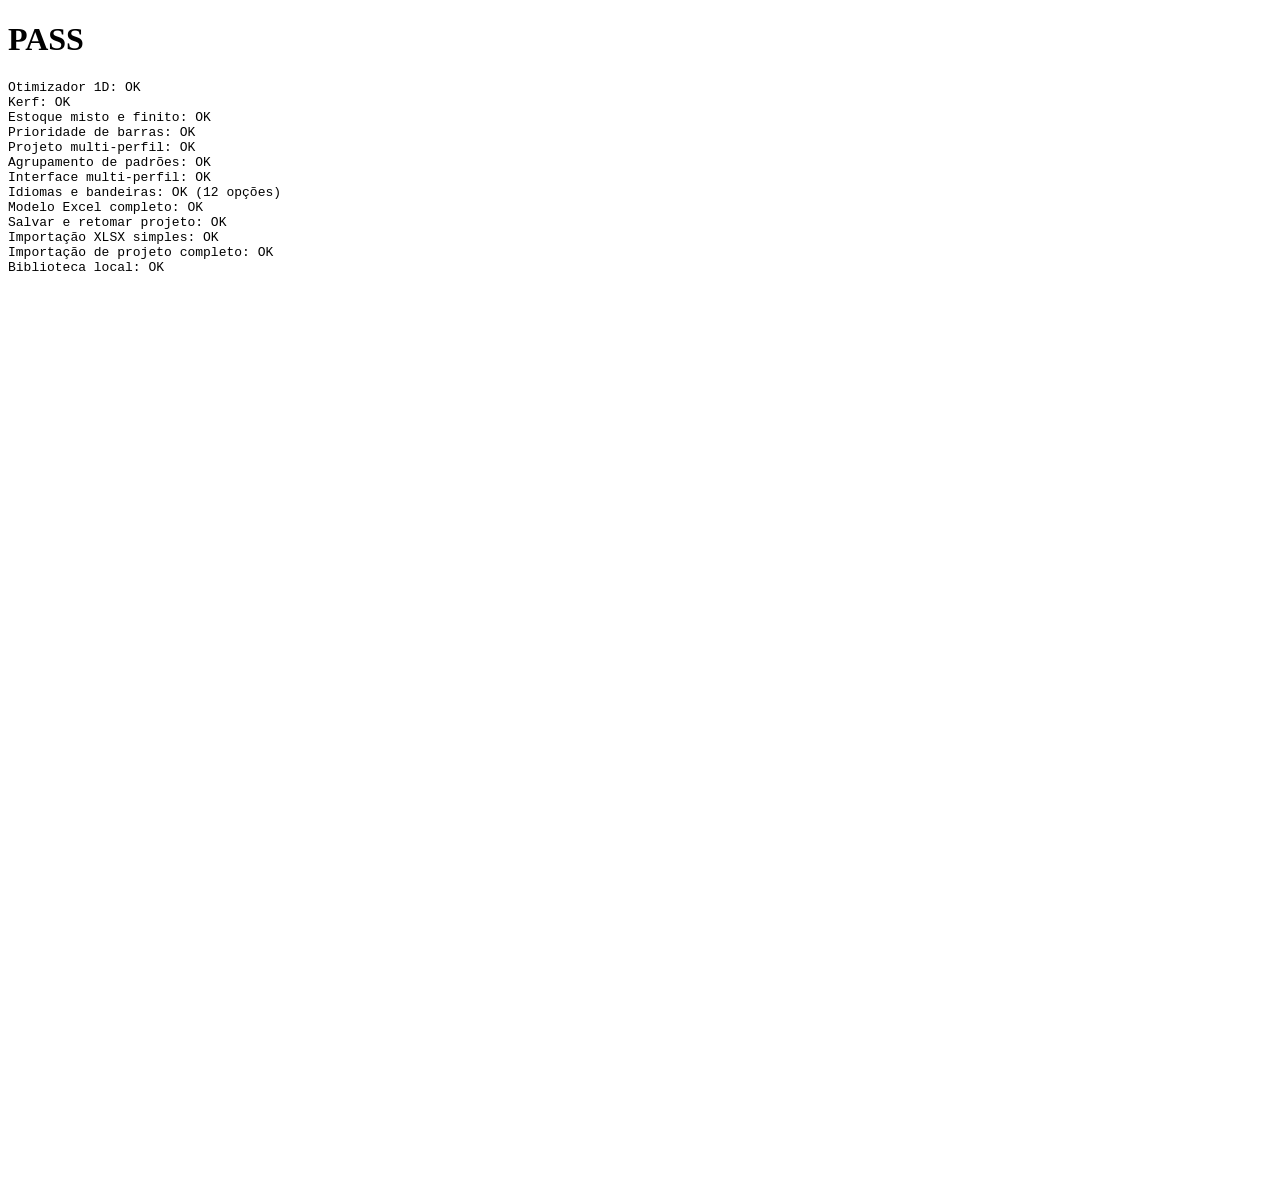
==== commit 2a37031f: "feat: adiciona interface em 12 idiomas" ====
--- a/tests/browser-tests.html
+++ b/tests/browser-tests.html
@@ -18,6 +18,20 @@
         if (doc.getElementById('emptyState')) throw new Error('O painel vazio ainda está presente');
         if (doc.querySelector('.brand-name').textContent.replace(/\s/g, '') !== 'PipeSaver' || doc.querySelector('.brand small')) throw new Error('A marca PipeSaver não foi compactada corretamente');
         if (core.numberFrom('1.250,5') !== 1250.5) throw new Error('Conversão numérica pt-BR inválida');
+        const languageSelect = doc.getElementById('languageSelect'), languageOptions = doc.querySelectorAll('#languageMenu [data-language]'), currentFlag = doc.getElementById('currentFlag');
+        if (languageSelect.options.length !== 12 || languageOptions.length !== 12 || !currentFlag.getAttribute('src').endsWith('flags/br.svg')) throw new Error('Seletor de idiomas ou bandeira do Brasil inválido');
+        await wait(50);
+        if (!currentFlag.complete || !currentFlag.naturalWidth) throw new Error('Arquivo SVG da bandeira não foi carregado');
+        const languageChecks = { 'en-US':'Cutting plan', 'es-ES':'Plan de corte', 'zh-CN':'切割方案', 'hi-IN':'कटिंग प्लान', 'ar-SA':'خطة القطع', 'fr-FR':'Plan de coupe', 'bn-BD':'কাটিং প্ল্যান', 'ru-RU':'Карта раскроя', 'de-DE':'Schnittplan', 'it-IT':'Piano di taglio', 'ja-JP':'切断プラン' };
+        for (const [language, expected] of Object.entries(languageChecks)) {
+          languageSelect.value = language; languageSelect.dispatchEvent(new Event('change'));
+          if (doc.querySelector('[data-i18n="cuttingPlan"]').textContent !== expected) throw new Error(`Tradução inválida: ${language}`);
+        }
+        if (!currentFlag.getAttribute('src').endsWith('flags/jp.svg')) throw new Error('Bandeira selecionada não foi atualizada');
+        languageSelect.value = 'ar-SA'; languageSelect.dispatchEvent(new Event('change'));
+        if (doc.documentElement.dir !== 'rtl') throw new Error('Direção RTL do árabe inválida');
+        languageSelect.value = 'pt-BR'; languageSelect.dispatchEvent(new Event('change'));
+        if (doc.documentElement.dir !== 'ltr' || !currentFlag.getAttribute('src').endsWith('flags/br.svg')) throw new Error('Português ou bandeira do Brasil não foram restaurados');
 
         const base = { projectName:'Teste', material:'Aço', profile:{type:'rectTube',label:'Tubo retangular',dimensions:{width:80,height:40,thickness:3}}, stockLength:6000 };
         const noKerf = core.optimizeCuttingList({ ...base, kerf:0, cuts:[{id:'A',length:3000,quantity:2,colorIndex:0}] });
@@ -153,7 +167,7 @@
         const roundTripCuts = win.XLSX.utils.sheet_to_json(downloadedWorkbook.Sheets.Cortes, {defval:''});
         if (roundTripCuts[0].Observacao !== 'Corte principal' || roundTripCuts[1].Observacao !== 'Separar por lote') throw new Error('Observações não foram preservadas ao reabrir e salvar o projeto');
         win.XLSX.writeFile = originalWriteFile;
-        log.push('Interface multi-perfil: OK', 'Modelo Excel completo: OK', 'Salvar e retomar projeto: OK', 'Importação XLSX simples: OK', 'Importação de projeto completo: OK', 'Biblioteca local: OK');
+        log.push('Interface multi-perfil: OK', 'Idiomas e bandeiras: OK (12 opções)', 'Modelo Excel completo: OK', 'Salvar e retomar projeto: OK', 'Importação XLSX simples: OK', 'Importação de projeto completo: OK', 'Biblioteca local: OK');
         document.getElementById('status').textContent = 'PASS';
       } catch (error) {
         document.getElementById('status').textContent = 'FAIL';
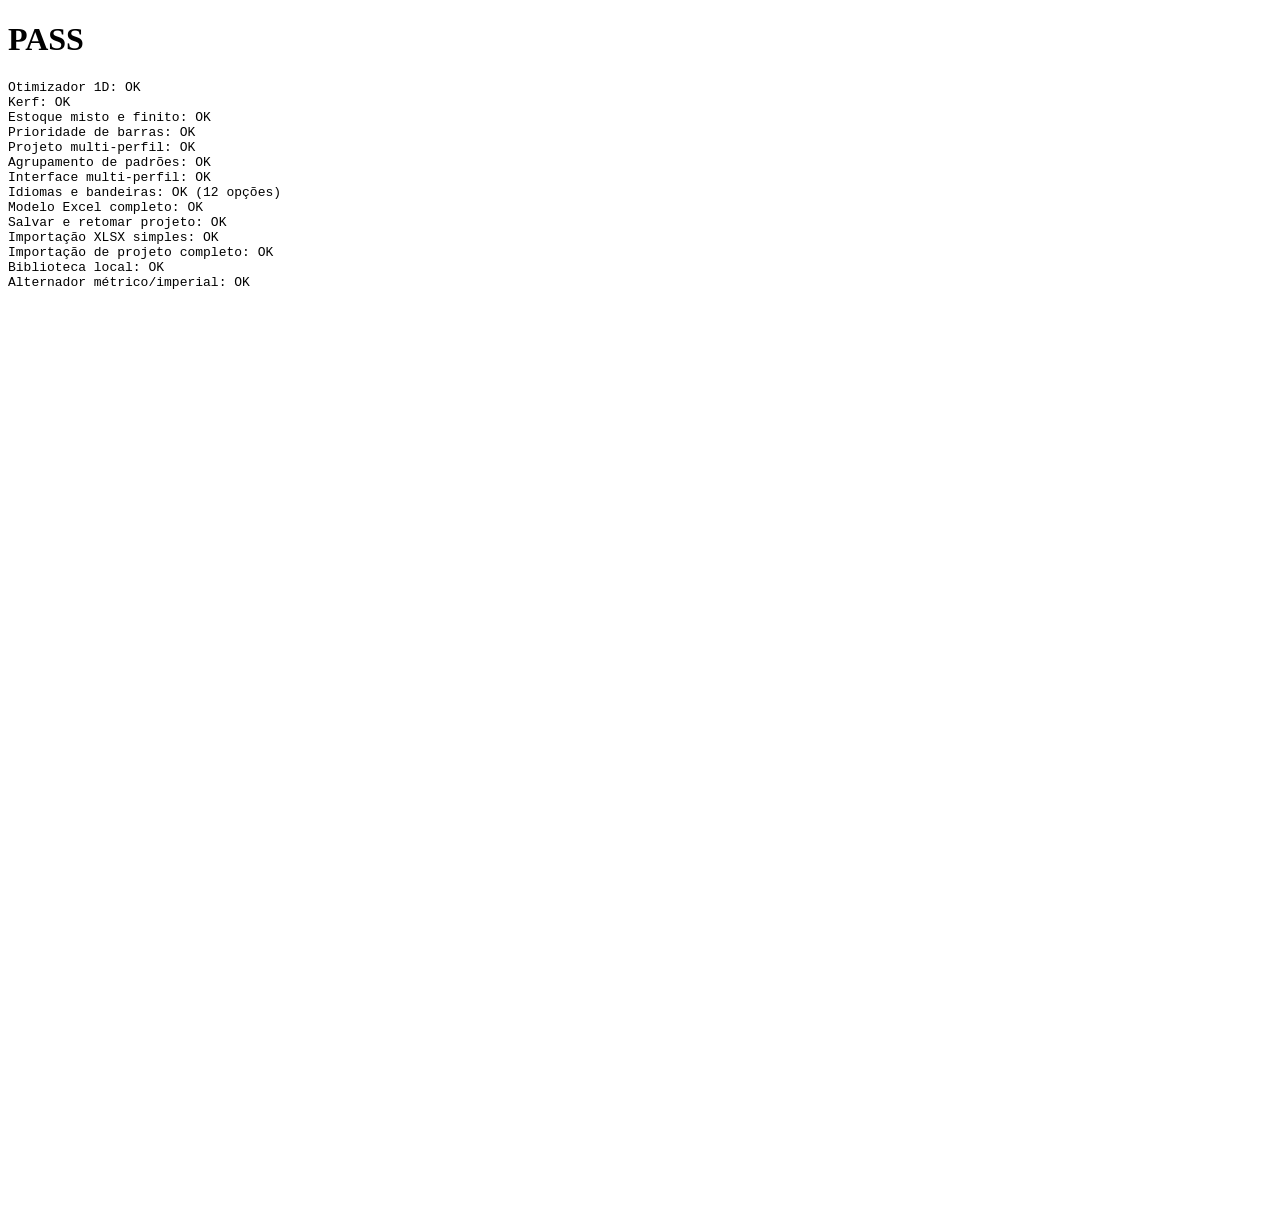
==== commit 0f5a7414: "feat: adiciona alternador metrico/imperial (mm/in) Introduz unit.js (mesmo padrao do theme.js) com u" ====
--- a/tests/browser-tests.html
+++ b/tests/browser-tests.html
@@ -167,7 +167,27 @@
         const roundTripCuts = win.XLSX.utils.sheet_to_json(downloadedWorkbook.Sheets.Cortes, {defval:''});
         if (roundTripCuts[0].Observacao !== 'Corte principal' || roundTripCuts[1].Observacao !== 'Separar por lote') throw new Error('Observações não foram preservadas ao reabrir e salvar o projeto');
         win.XLSX.writeFile = originalWriteFile;
-        log.push('Interface multi-perfil: OK', 'Idiomas e bandeiras: OK (12 opções)', 'Modelo Excel completo: OK', 'Salvar e retomar projeto: OK', 'Importação XLSX simples: OK', 'Importação de projeto completo: OK', 'Biblioteca local: OK');
+
+        if (doc.documentElement.dataset.unit !== 'mm') throw new Error('Unidade padrão não é mm');
+        if (Math.abs(core.convertUnit(25.4, 'mm', 'in') - 1) > 1e-9 || Math.abs(core.convertUnit(1, 'in', 'mm') - 25.4) > 1e-9) throw new Error('Conversão mm/in incorreta');
+        const unitToggle = doc.getElementById('unitToggle');
+        if (!unitToggle) throw new Error('Alternador de unidade não encontrado');
+        const kerfMm = Number(doc.getElementById('kerf').value);
+        const dimensionInputsMm = [...doc.querySelectorAll('#dimensionFields input')].map(el => Number(el.value));
+        unitToggle.click();
+        if (doc.documentElement.dataset.unit !== 'in') throw new Error('Alternância para polegadas falhou');
+        if (win.localStorage.getItem('pipesaver-unit') !== 'in') throw new Error('Preferência de unidade não foi persistida');
+        if (!doc.querySelector('#dimensionFields span').textContent.includes('(in)')) throw new Error('Rótulo das dimensões não indicou polegadas');
+        const kerfIn = Number(doc.getElementById('kerf').value);
+        if (Math.abs(kerfIn - kerfMm / 25.4) > 0.01) throw new Error('Espessura de corte não converteu para polegadas');
+        const dimensionInputsIn = [...doc.querySelectorAll('#dimensionFields input')].map(el => Number(el.value));
+        if (dimensionInputsIn.some((value, index) => Math.abs(value - dimensionInputsMm[index] / 25.4) > 0.01)) throw new Error('Dimensões do perfil não converteram para polegadas');
+        unitToggle.click();
+        if (doc.documentElement.dataset.unit !== 'mm' || win.localStorage.getItem('pipesaver-unit') !== 'mm') throw new Error('Alternância de volta para milímetros falhou');
+        if (Math.abs(Number(doc.getElementById('kerf').value) - kerfMm) > 0.05) throw new Error('Ida e volta mm→in→mm perdeu precisão da espessura de corte');
+        const dimensionInputsRoundTrip = [...doc.querySelectorAll('#dimensionFields input')].map(el => Number(el.value));
+        if (dimensionInputsRoundTrip.some((value, index) => Math.abs(value - dimensionInputsMm[index]) > 0.05)) throw new Error('Ida e volta mm→in→mm perdeu precisão das dimensões');
+        log.push('Interface multi-perfil: OK', 'Idiomas e bandeiras: OK (12 opções)', 'Modelo Excel completo: OK', 'Salvar e retomar projeto: OK', 'Importação XLSX simples: OK', 'Importação de projeto completo: OK', 'Biblioteca local: OK', 'Alternador métrico/imperial: OK');
         document.getElementById('status').textContent = 'PASS';
       } catch (error) {
         document.getElementById('status').textContent = 'FAIL';
